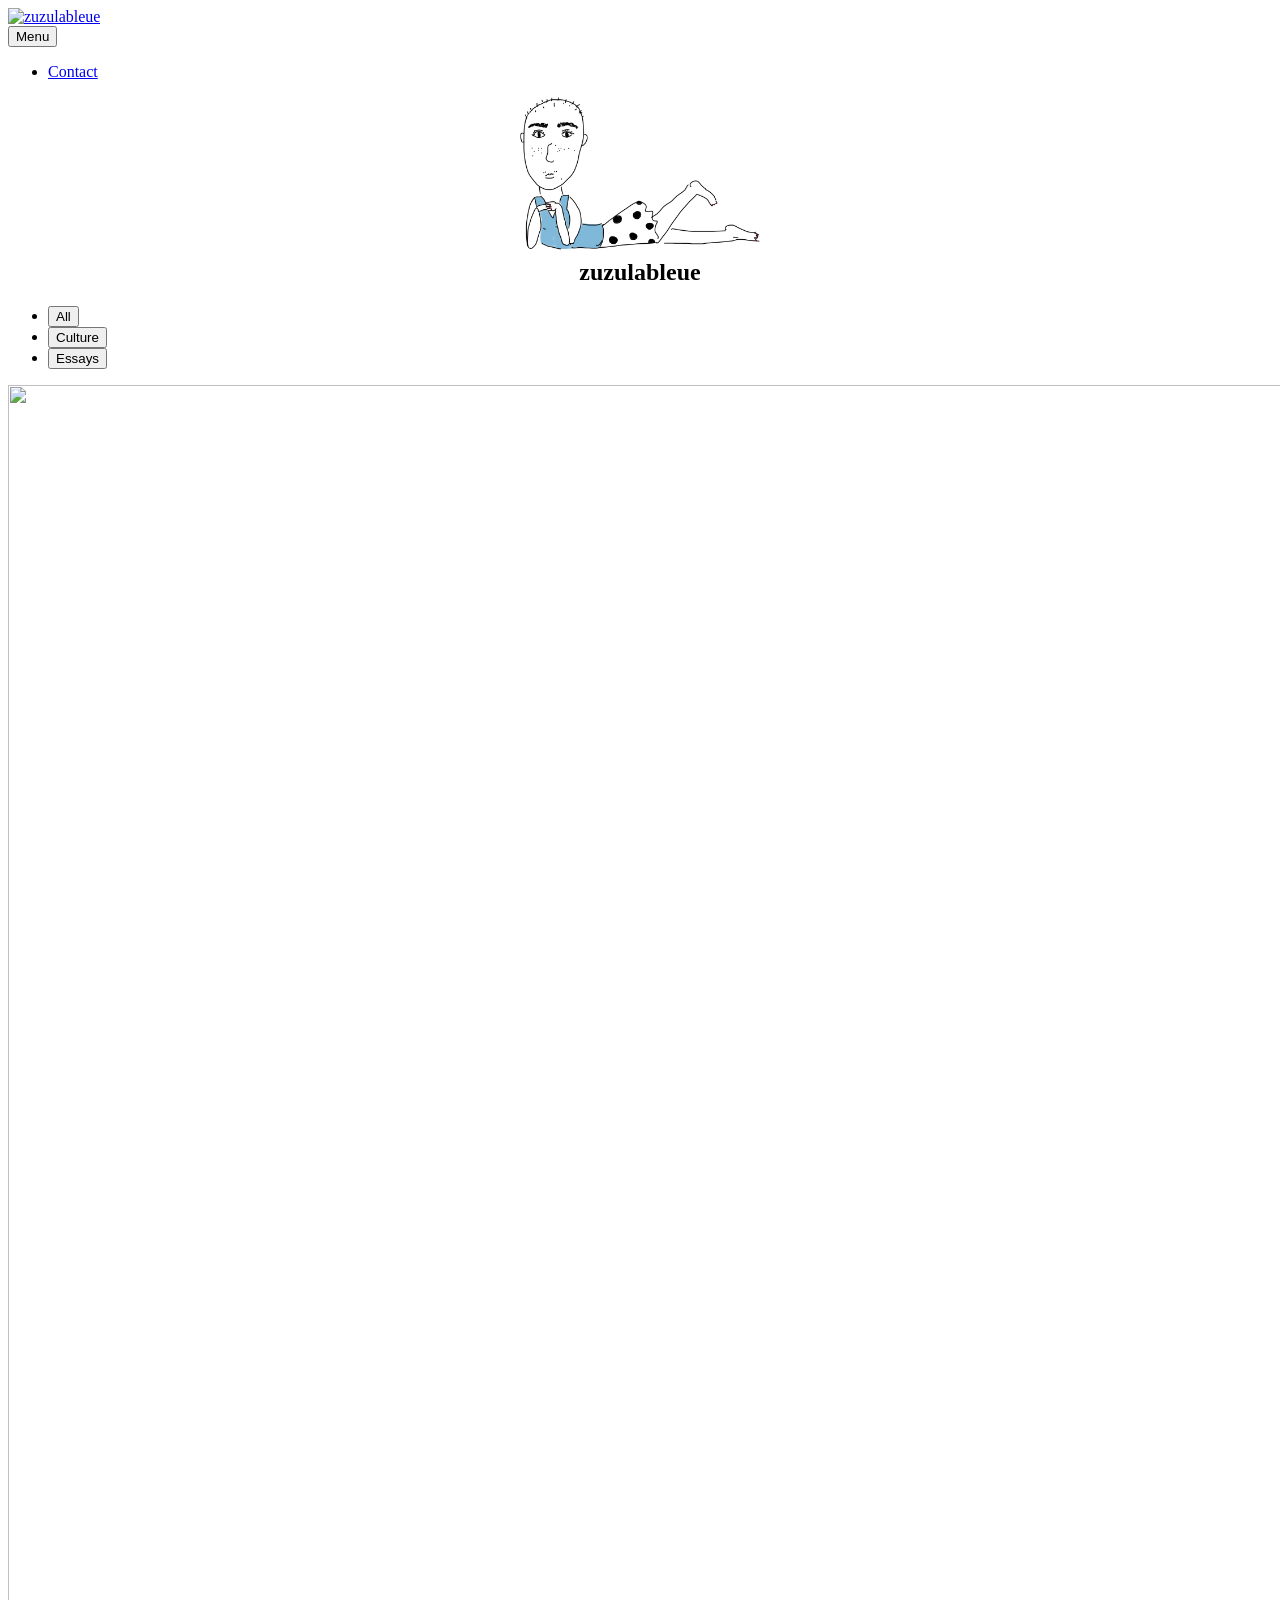
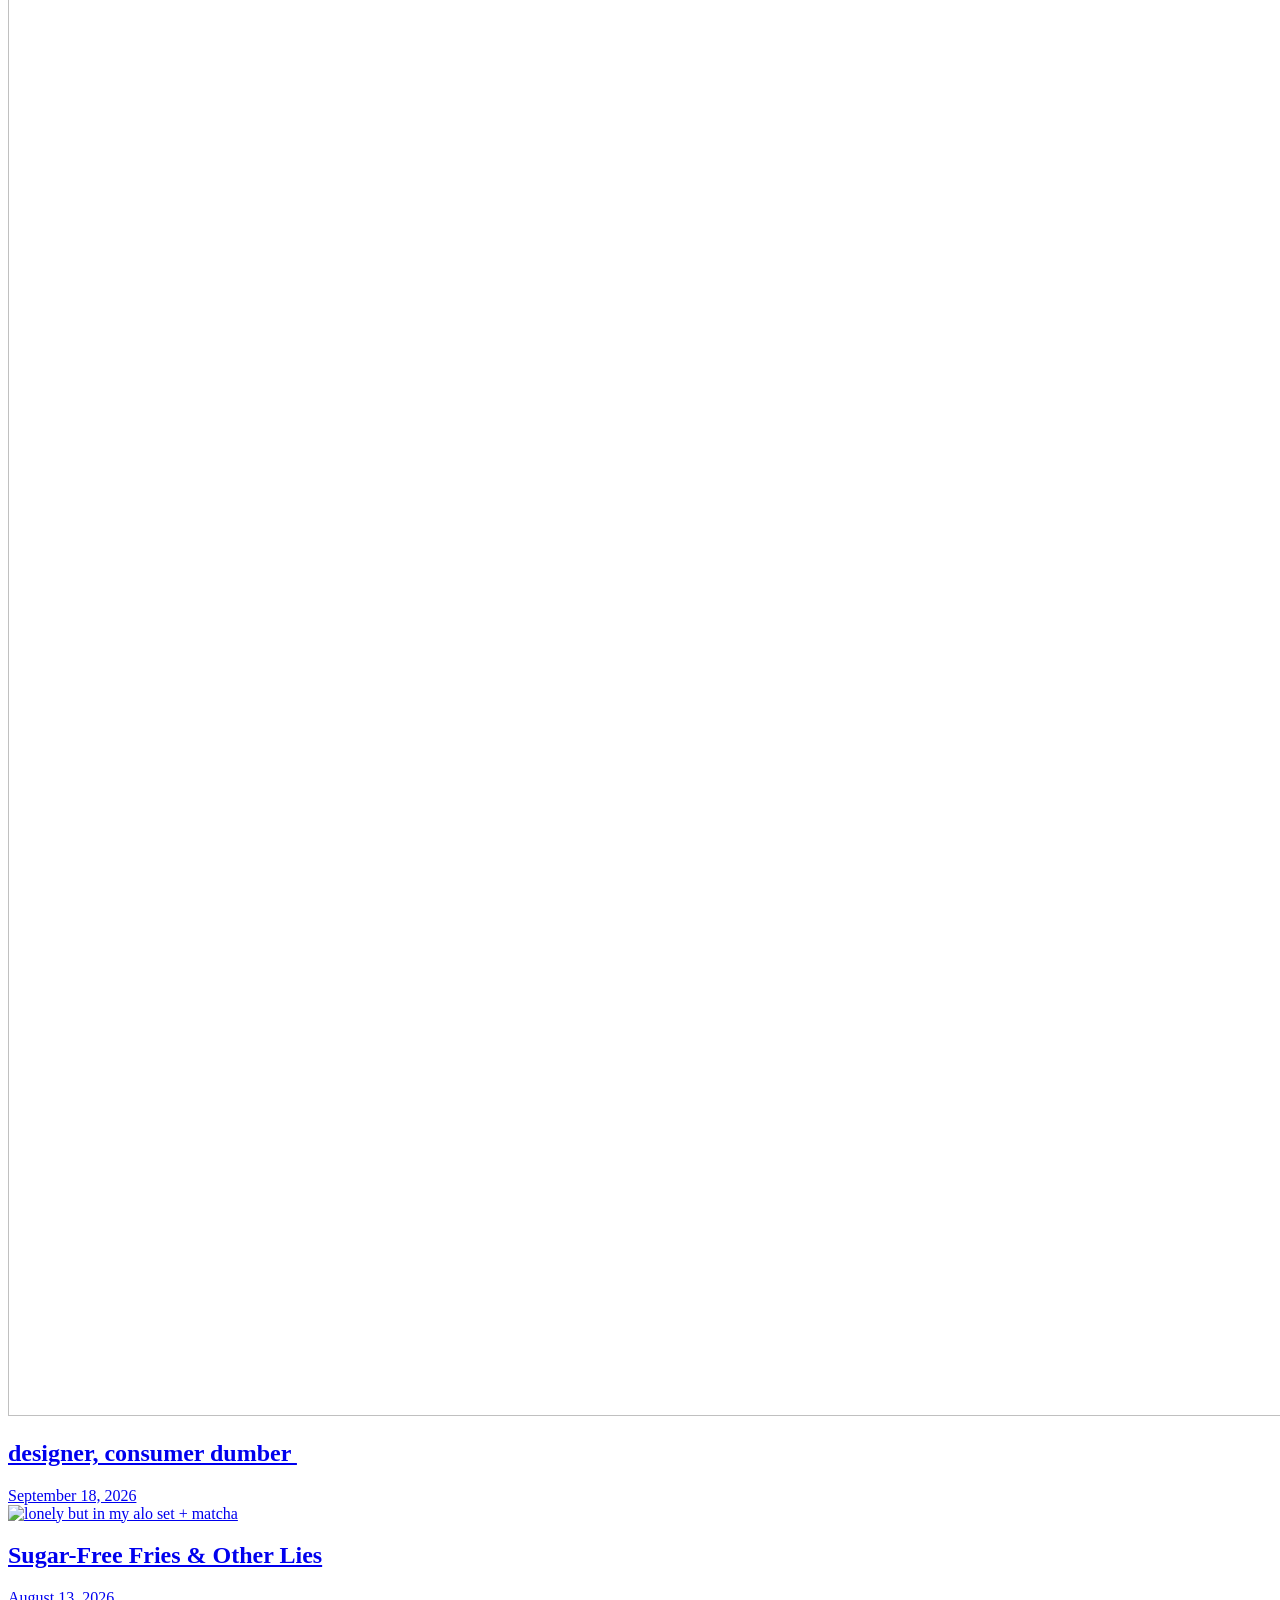
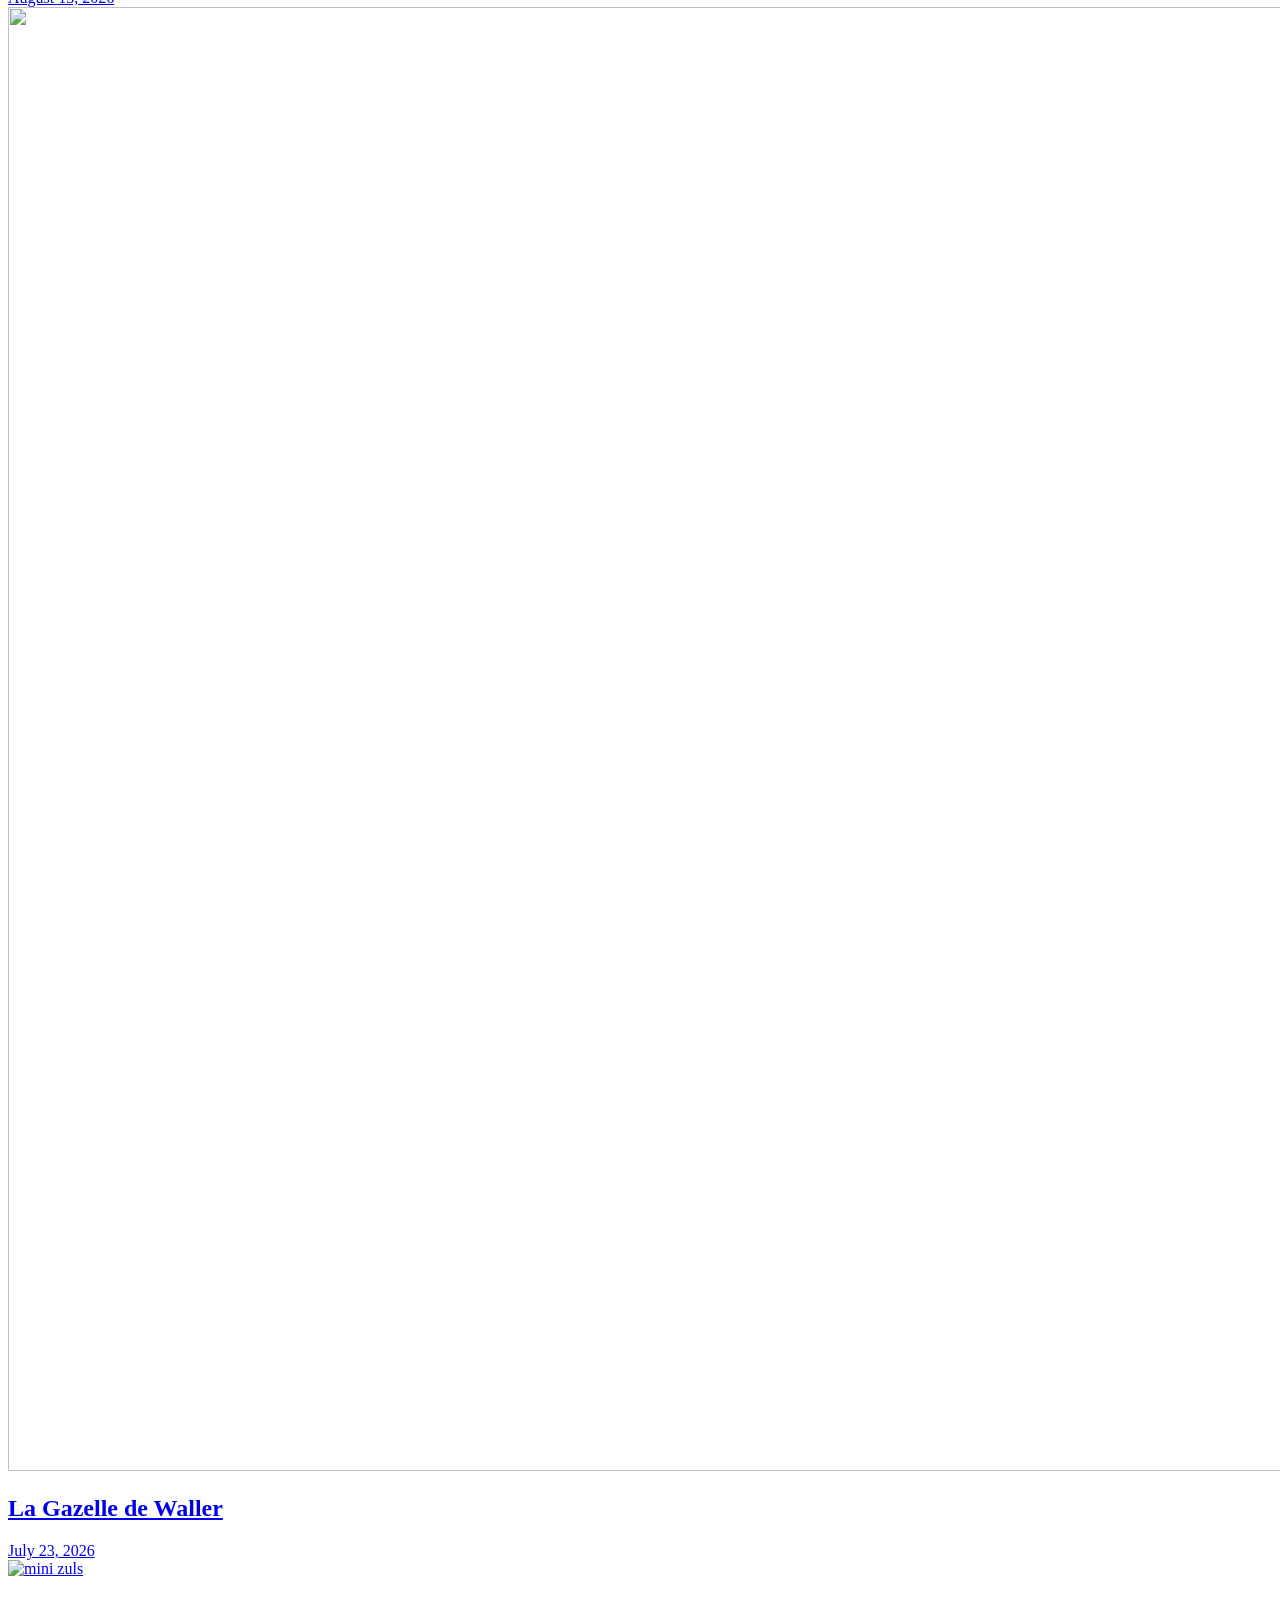
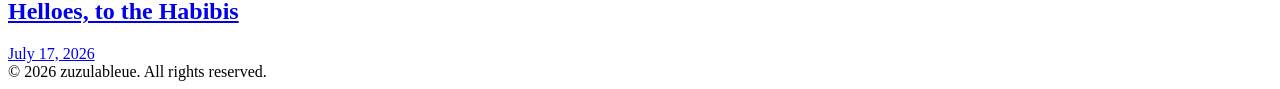
==== index.html @ 47cda1c1 "Updated from Publii" ====
<!DOCTYPE html><html lang="en-us"><head><meta charset="utf-8"><meta http-equiv="X-UA-Compatible" content="IE=edge"><meta name="viewport" content="width=device-width,initial-scale=1"><title>zuzulableue</title><meta name="description" content="Helloes to the Habibis. An evolving guide on how to get the cultural capital of a Gazelle de Waller. Read along. Or don&#x27;t, habibi."><meta name="generator" content="Publii Open-Source CMS for Static Site"><link rel="canonical" href="https://zuzulableue.com/"><link rel="alternate" type="application/atom+xml" href="https://zuzulableue.com/feed.xml" title="zuzulableue - RSS"><link rel="alternate" type="application/json" href="https://zuzulableue.com/feed.json" title="zuzulableue - JSON"><meta property="og:title" content="zuzulableue"><meta property="og:image" content="https://zuzulableue.com/media/website/f9f73b3a-f201-46ee-9a11-0c7c6d044fe3-Background-Removed.png"><meta property="og:image:width" content="713"><meta property="og:image:height" content="1024"><meta property="og:site_name" content="zuzulableue"><meta property="og:description" content="Helloes to the Habibis. An evolving guide on how to get the cultural capital of a Gazelle de Waller. Read along. Or don&#x27;t, habibi."><meta property="og:url" content="https://zuzulableue.com/"><meta property="og:type" content="website"><link rel="preload" href="https://zuzulableue.com/assets/dynamic/fonts/robotoflex/robotoflex.woff2" as="font" type="font/woff2" crossorigin><link rel="stylesheet" href="https://zuzulableue.com/assets/css/style.css?v&#x3D;7ad477aab41708ce12d48b52eb63c9a2"><script type="application/ld+json">{"@context":"http://schema.org","@type":"Organization","name":"zuzulableue","logo":"https://zuzulableue.com/media/website/f9f73b3a-f201-46ee-9a11-0c7c6d044fe3-Background-Removed.png","url":"https://zuzulableue.com/"}</script><noscript><style>img[loading] {
                    opacity: 1;
                }</style></noscript><head><link rel="icon" type="image/png" href="https://ibb.co/bML43Dgg"><link rel="apple-touch-icon" href="https://ibb.co/bML43Dgg"><link rel="icon" sizes="128x128" href="https://ibb.co/bML43Dgg"></head></head><body class="home-template"><div class="container"><header class="header" id="js-header"><a href="https://zuzulableue.com/" class="logo"><img src="https://zuzulableue.com/media/website/f9f73b3a-f201-46ee-9a11-0c7c6d044fe3-Background-Removed.png" alt="zuzulableue" width="713" height="1024"></a><nav class="navbar js-navbar"><button class="navbar__toggle js-toggle" aria-label="Menu"><span class="navbar__toggle-box"><span class="navbar__toggle-inner">Menu</span></span></button><ul class="navbar__menu"><li><a href="https://zuzulableue.com/contact/" target="_self">Contact</a></li></ul></nav></header><main><section class="hero wrapper"><p style="text-align: center; margin-bottom: 0px;"><img style="width: 240px; max-width: 100%; height: auto; display: inline-block;" src="[data-uri]"></p><h1 style="text-align: center; margin-top: 5px;">zuzulableue</h1></section><nav class="filter" aria-label="Content filters"><ul class="filter__button-group" role="group"><li><button class="filter__item is-active" data-filter="*" aria-pressed="true">All</button></li><li><button class="filter__item" data-filter=".culture" aria-pressed="false">Culture</button></li><li><button class="filter__item" data-filter=".essays" aria-pressed="false">Essays</button></li></ul></nav><section class="l-col l-col--3"><article class="c-card culture"><a href="https://zuzulableue.com/designer-consumer-dumber/" class="c-card__link"><div class="c-card__header"><img src="https://zuzulableue.com/media/posts/25/designer-consumer-dumber.png" srcset="https://zuzulableue.com/media/posts/25/responsive/designer-consumer-dumber-xs.png 300w, https://zuzulableue.com/media/posts/25/responsive/designer-consumer-dumber-sm.png 480w, https://zuzulableue.com/media/posts/25/responsive/designer-consumer-dumber-md.png 768w, https://zuzulableue.com/media/posts/25/responsive/designer-consumer-dumber-lg.png 1024w, https://zuzulableue.com/media/posts/25/responsive/designer-consumer-dumber-xl.png 1360w, https://zuzulableue.com/media/posts/25/responsive/designer-consumer-dumber-2xl.png 1600w, https://zuzulableue.com/media/posts/25/responsive/designer-consumer-dumber-sm2.png 375w" sizes="(min-width: 75em) 25vw, (min-width: 56.25em) 33vw, (min-width: 37.5em) 50vw, 100vw" loading="lazy" height="2631" width="2631" alt=""></div><div class="c-card__body"><div class="c-card__text"><h2>designer, consumer dumber </h2><time datetime="2026-09-18T22:02">September 18, 2026</time></div></div></a></article><article class="c-card essays"><a href="https://zuzulableue.com/sugar-free-fries-and-other-lies/" class="c-card__link"><div class="c-card__header"><img src="https://zuzulableue.com/media/posts/21/zero-sugar_fries_cover.png" srcset="https://zuzulableue.com/media/posts/21/responsive/zero-sugar_fries_cover-xs.png 300w, https://zuzulableue.com/media/posts/21/responsive/zero-sugar_fries_cover-sm.png 480w, https://zuzulableue.com/media/posts/21/responsive/zero-sugar_fries_cover-md.png 768w, https://zuzulableue.com/media/posts/21/responsive/zero-sugar_fries_cover-lg.png 1024w, https://zuzulableue.com/media/posts/21/responsive/zero-sugar_fries_cover-xl.png 1360w, https://zuzulableue.com/media/posts/21/responsive/zero-sugar_fries_cover-2xl.png 1600w, https://zuzulableue.com/media/posts/21/responsive/zero-sugar_fries_cover-sm2.png 375w" sizes="(min-width: 75em) 25vw, (min-width: 56.25em) 33vw, (min-width: 37.5em) 50vw, 100vw" loading="lazy" height="842" width="842" alt="lonely but in my alo set + matcha "></div><div class="c-card__body"><div class="c-card__text"><h2>Sugar-Free Fries &amp; Other Lies</h2><time datetime="2026-08-13T19:33">August 13, 2026</time></div></div></a></article><article class="c-card culture"><a href="https://zuzulableue.com/la-gazelle-de-waller/" class="c-card__link"><div class="c-card__header"><img src="https://zuzulableue.com/media/posts/13/zuzugazelle.jpg" srcset="https://zuzulableue.com/media/posts/13/responsive/zuzugazelle-xs.jpg 300w, https://zuzulableue.com/media/posts/13/responsive/zuzugazelle-sm.jpg 480w, https://zuzulableue.com/media/posts/13/responsive/zuzugazelle-md.jpg 768w, https://zuzulableue.com/media/posts/13/responsive/zuzugazelle-lg.jpg 1024w, https://zuzulableue.com/media/posts/13/responsive/zuzugazelle-xl.jpg 1360w, https://zuzulableue.com/media/posts/13/responsive/zuzugazelle-2xl.jpg 1600w, https://zuzulableue.com/media/posts/13/responsive/zuzugazelle-sm2.jpg 375w" sizes="(min-width: 75em) 25vw, (min-width: 56.25em) 33vw, (min-width: 37.5em) 50vw, 100vw" loading="lazy" height="1464" width="1549" alt=""></div><div class="c-card__body"><div class="c-card__text"><h2>La Gazelle de Waller</h2><time datetime="2026-07-23T16:06">July 23, 2026</time></div></div></a></article><article class="c-card"><a href="https://zuzulableue.com/helloes-to-the-habibis/" class="c-card__link"><div class="c-card__header"><img src="https://zuzulableue.com/media/posts/2/Screenshot-2026-08-05-at-15.11.15.png" srcset="https://zuzulableue.com/media/posts/2/responsive/Screenshot-2026-08-05-at-15.11.15-xs.png 300w, https://zuzulableue.com/media/posts/2/responsive/Screenshot-2026-08-05-at-15.11.15-sm.png 480w, https://zuzulableue.com/media/posts/2/responsive/Screenshot-2026-08-05-at-15.11.15-md.png 768w, https://zuzulableue.com/media/posts/2/responsive/Screenshot-2026-08-05-at-15.11.15-lg.png 1024w, https://zuzulableue.com/media/posts/2/responsive/Screenshot-2026-08-05-at-15.11.15-xl.png 1360w, https://zuzulableue.com/media/posts/2/responsive/Screenshot-2026-08-05-at-15.11.15-2xl.png 1600w, https://zuzulableue.com/media/posts/2/responsive/Screenshot-2026-08-05-at-15.11.15-sm2.png 375w" sizes="(min-width: 75em) 25vw, (min-width: 56.25em) 33vw, (min-width: 37.5em) 50vw, 100vw" loading="lazy" height="1666" width="1666" alt="mini zuls"></div><div class="c-card__body"><div class="c-card__text"><h2>Helloes, to the Habibis</h2><time datetime="2026-07-17T23:29">July 17, 2026</time></div></div></a></article></section></main><footer class="footer"><div class="footer__copyright">© 2026 zuzulableue. All rights reserved.</div></footer></div><script defer="defer" src="https://zuzulableue.com/assets/js/scripts.min.js?v&#x3D;1762f7ab131e33a4eb8fb224822de245"></script><script>window.publiiThemeMenuConfig={mobileMenuMode:'sidebar',animationSpeed:300,submenuWidth: 'auto',doubleClickTime:500,mobileMenuExpandableSubmenus:true,relatedContainerForOverlayMenuSelector:'.navbar'};</script><script defer="defer" src="https://zuzulableue.com/assets/js/isotope.pkgd.min.js?v&#x3D;2afcff647ed260006faa71c8e779e8d4"></script><script>window.addEventListener("DOMContentLoaded",function(){var j=new Isotope(".l-col",{itemSelector:".c-card",percentPosition:true,layoutMode:"masonry",transitionDuration:"0.6s",masonry:{columnWidth:".c-card"}});var g=document.querySelector(".filter__button-group");if(g){g.addEventListener("click",function(i){if(!matchesSelector(i.target,"button")){return}var k=i.target.getAttribute("data-filter");j.arrange({filter:k})});var b=document.querySelectorAll(".filter__button-group");for(var c=0,e=b.length;c<e;c++){var d=b[c];h(d)}function h(i){i.addEventListener("click",function(k){if(!matchesSelector(k.target,"button")){return}var m=i.querySelector(".is-active");if(m){m.classList.remove("is-active");m.setAttribute("aria-pressed","false")}k.target.classList.add("is-active");k.target.setAttribute("aria-pressed","true")})}}var a=document.querySelector(".l-col");var f=document.querySelectorAll(".c-card");a.classList.add("is-visible");j.revealItemElements(f)});</script><script>/*<![CDATA[*/var images=document.querySelectorAll("img[loading]");for(var i=0;i<images.length;i++){if(images[i].complete){images[i].classList.add("is-loaded")}else{images[i].addEventListener("load",function(){this.classList.add("is-loaded")},false)}};/*]]>*/</script></body></html>
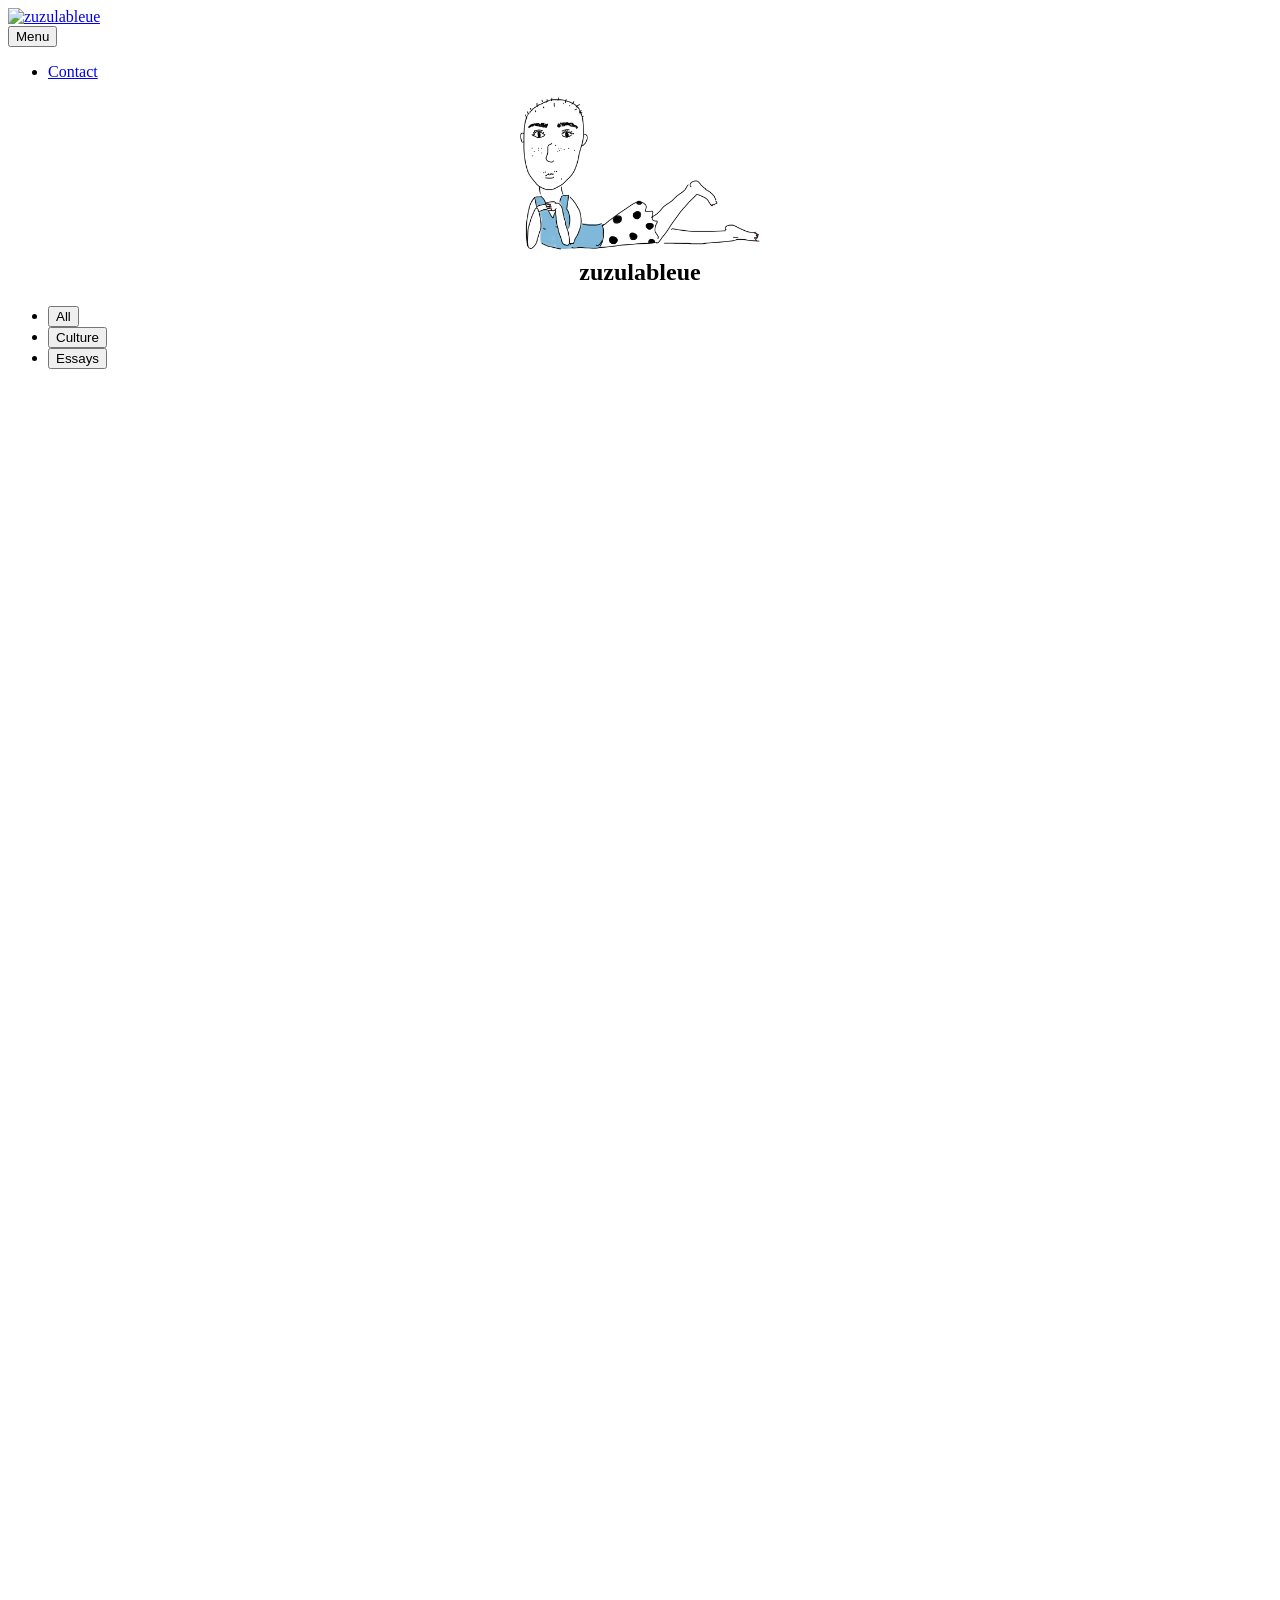
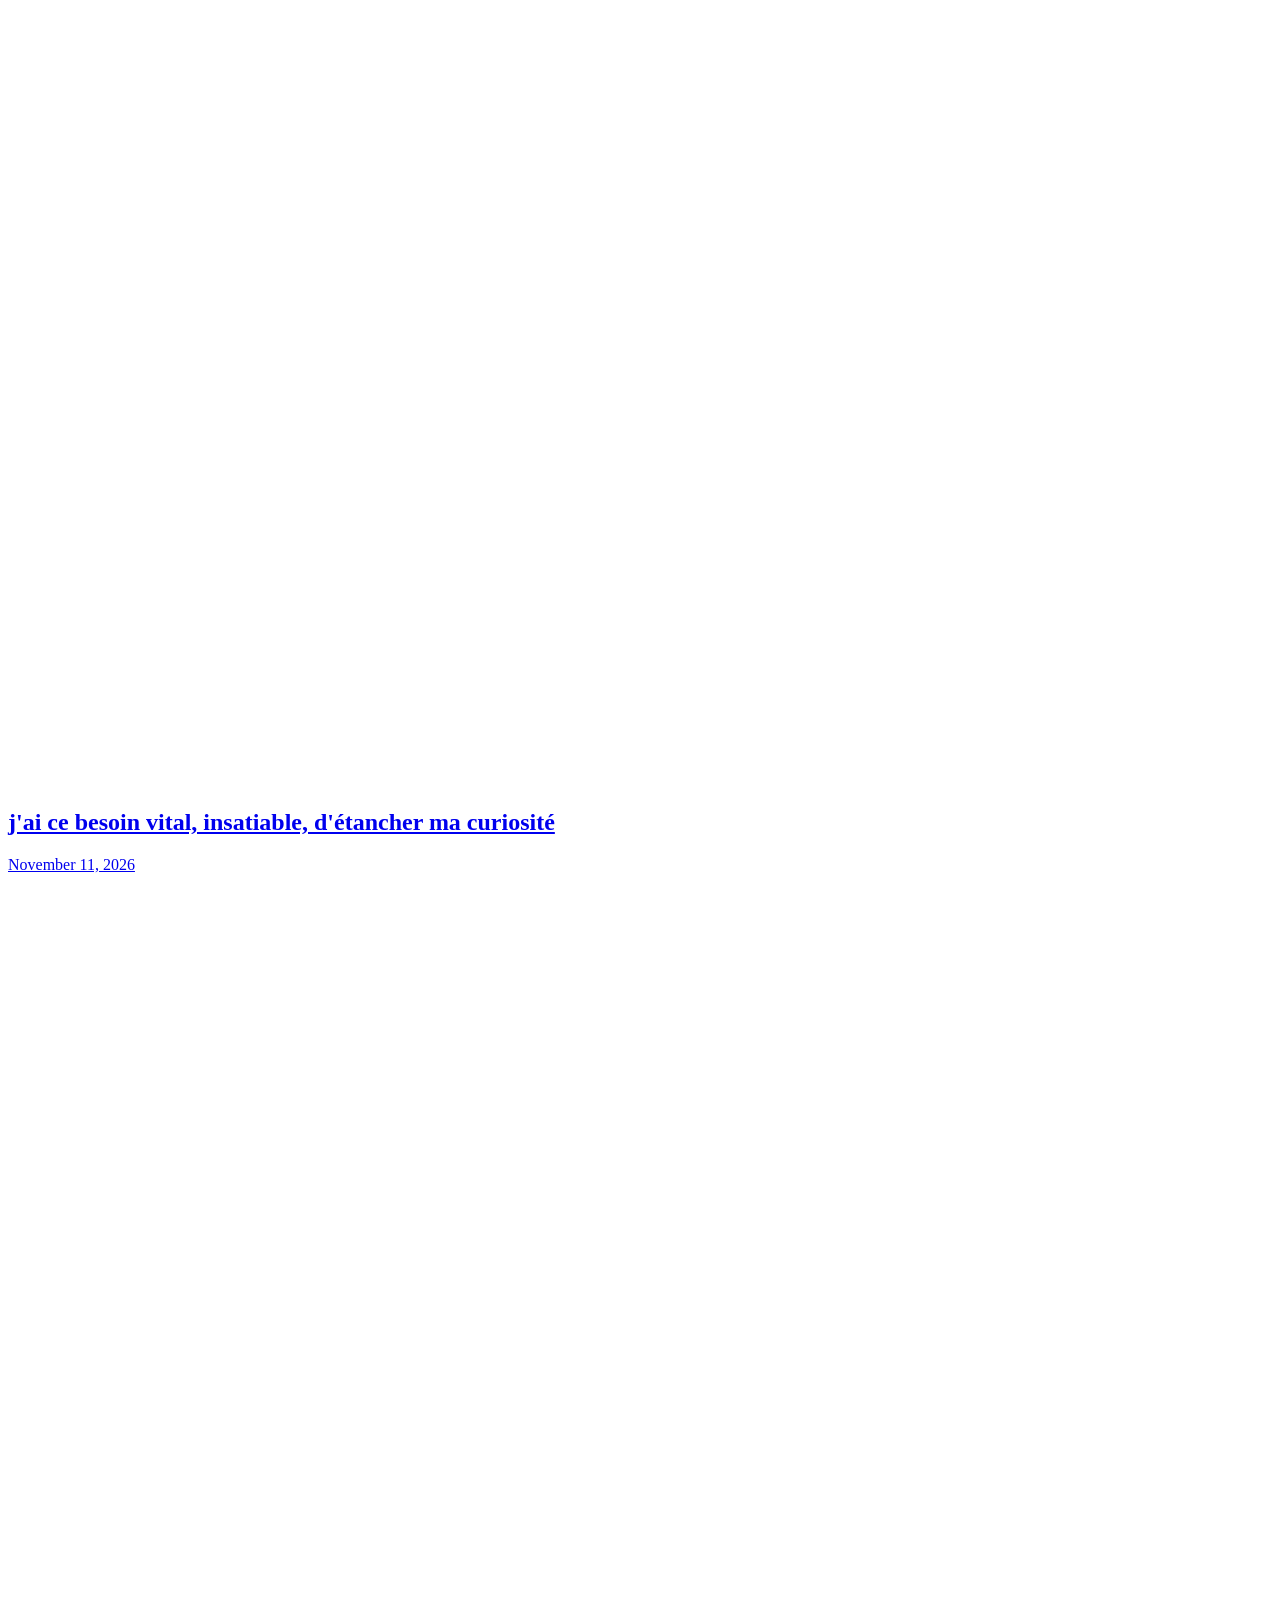
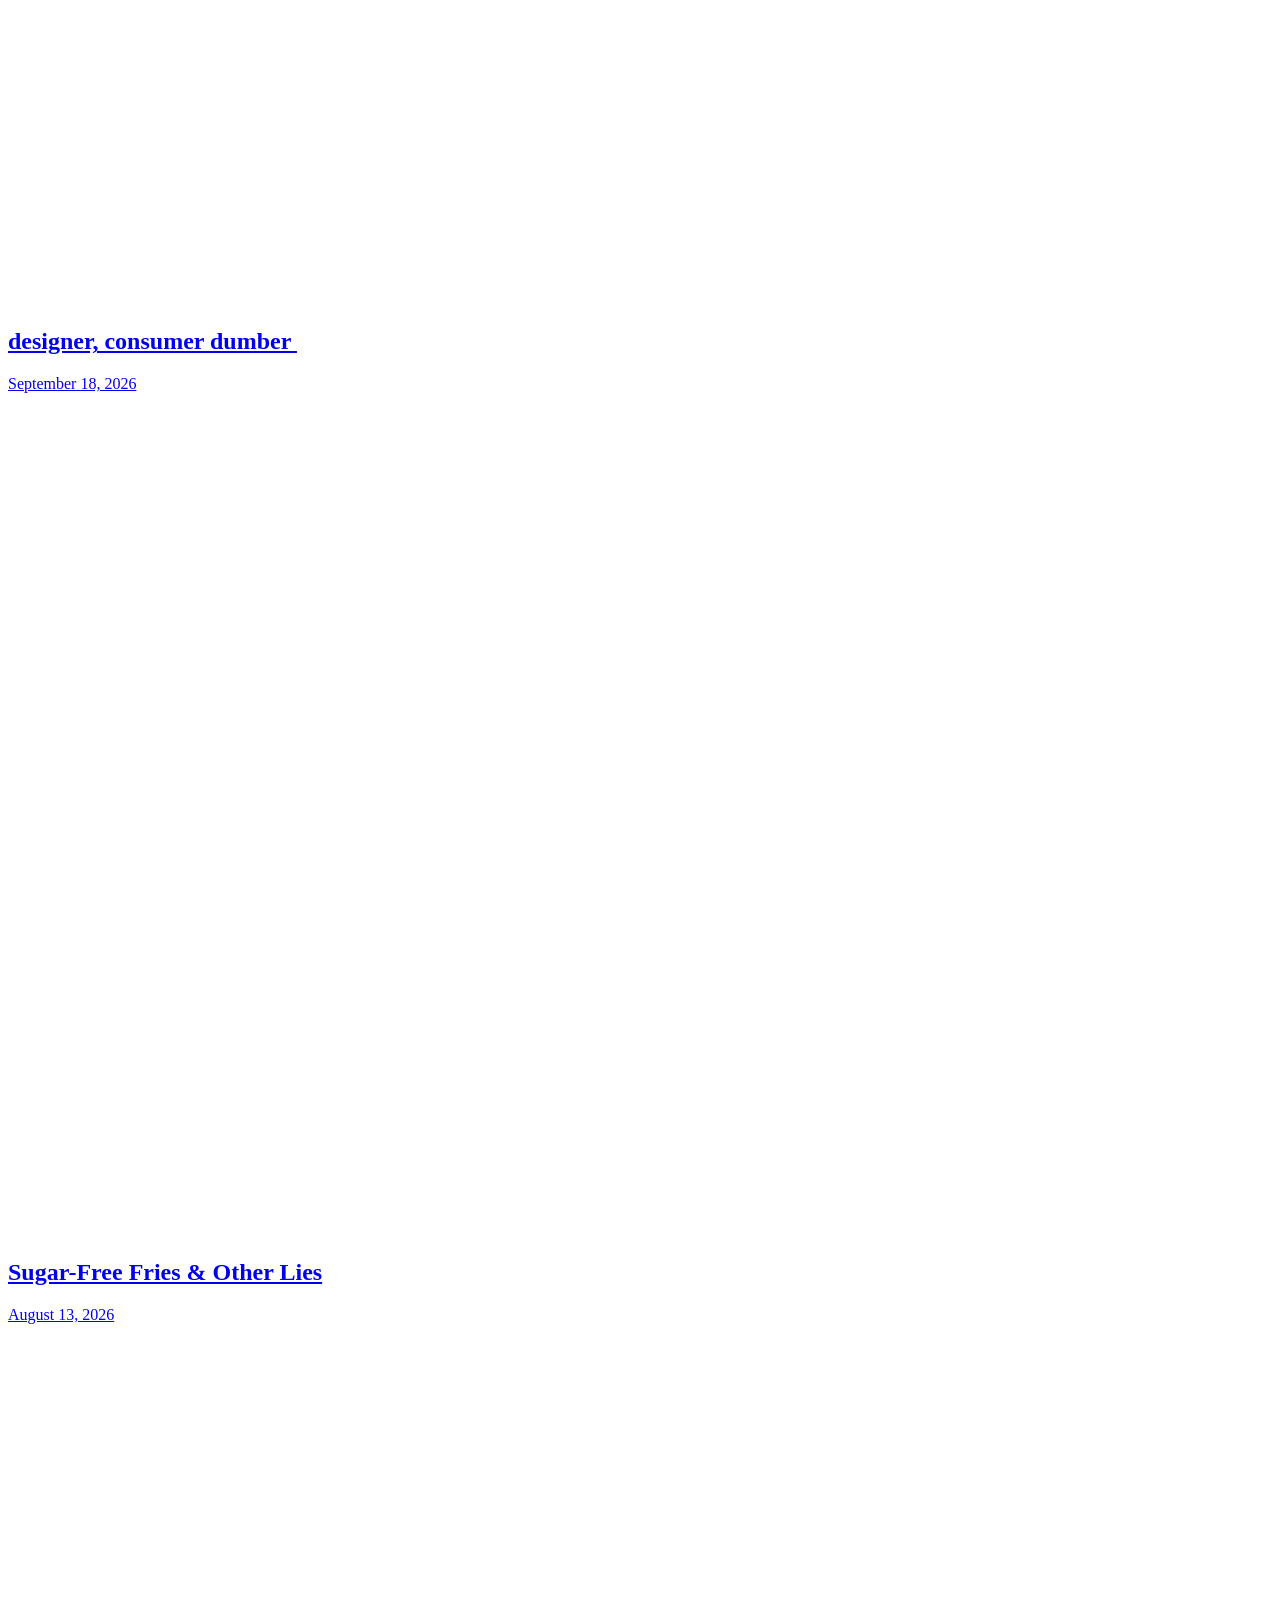
==== commit 3691a12d: "Updated from Publii" ====
--- a/index.html
+++ b/index.html
@@ -1,3 +1,3 @@
-<!DOCTYPE html><html lang="en-us"><head><meta charset="utf-8"><meta http-equiv="X-UA-Compatible" content="IE=edge"><meta name="viewport" content="width=device-width,initial-scale=1"><title>zuzulableue</title><meta name="description" content="Helloes to the Habibis. An evolving guide on how to get the cultural capital of a Gazelle de Waller. Read along. Or don&#x27;t, habibi."><meta name="generator" content="Publii Open-Source CMS for Static Site"><link rel="canonical" href="https://zuzulableue.com/"><link rel="alternate" type="application/atom+xml" href="https://zuzulableue.com/feed.xml" title="zuzulableue - RSS"><link rel="alternate" type="application/json" href="https://zuzulableue.com/feed.json" title="zuzulableue - JSON"><meta property="og:title" content="zuzulableue"><meta property="og:image" content="https://zuzulableue.com/media/website/f9f73b3a-f201-46ee-9a11-0c7c6d044fe3-Background-Removed.png"><meta property="og:image:width" content="713"><meta property="og:image:height" content="1024"><meta property="og:site_name" content="zuzulableue"><meta property="og:description" content="Helloes to the Habibis. An evolving guide on how to get the cultural capital of a Gazelle de Waller. Read along. Or don&#x27;t, habibi."><meta property="og:url" content="https://zuzulableue.com/"><meta property="og:type" content="website"><link rel="preload" href="https://zuzulableue.com/assets/dynamic/fonts/robotoflex/robotoflex.woff2" as="font" type="font/woff2" crossorigin><link rel="stylesheet" href="https://zuzulableue.com/assets/css/style.css?v&#x3D;7ad477aab41708ce12d48b52eb63c9a2"><script type="application/ld+json">{"@context":"http://schema.org","@type":"Organization","name":"zuzulableue","logo":"https://zuzulableue.com/media/website/f9f73b3a-f201-46ee-9a11-0c7c6d044fe3-Background-Removed.png","url":"https://zuzulableue.com/"}</script><noscript><style>img[loading] {
+<!DOCTYPE html><html lang="en-us"><head><meta charset="utf-8"><meta http-equiv="X-UA-Compatible" content="IE=edge"><meta name="viewport" content="width=device-width,initial-scale=1"><title>zuzulableue</title><meta name="description" content="Helloes to the Habibis. An evolving guide on how to get the cultural capital of a Gazelle de Waller. Read along. Or don&#x27;t, habibi."><meta name="generator" content="Publii Open-Source CMS for Static Site"><link rel="canonical" href="https://zuzulableue.com/"><link rel="alternate" type="application/atom+xml" href="https://zuzulableue.com/feed.xml" title="zuzulableue - RSS"><link rel="alternate" type="application/json" href="https://zuzulableue.com/feed.json" title="zuzulableue - JSON"><meta property="og:title" content="zuzulableue"><meta property="og:image" content="https://zuzulableue.com/media/website/Fallback-Image.png"><meta property="og:image:width" content="2631"><meta property="og:image:height" content="2631"><meta property="og:site_name" content="zuzulableue"><meta property="og:description" content="Helloes to the Habibis. An evolving guide on how to get the cultural capital of a Gazelle de Waller. Read along. Or don&#x27;t, habibi."><meta property="og:url" content="https://zuzulableue.com/"><meta property="og:type" content="website"><link rel="preload" href="https://zuzulableue.com/assets/dynamic/fonts/robotoflex/robotoflex.woff2" as="font" type="font/woff2" crossorigin><link rel="stylesheet" href="https://zuzulableue.com/assets/css/style.css?v&#x3D;7ad477aab41708ce12d48b52eb63c9a2"><script type="application/ld+json">{"@context":"http://schema.org","@type":"Organization","name":"zuzulableue","logo":"https://zuzulableue.com/media/website/f9f73b3a-f201-46ee-9a11-0c7c6d044fe3-Background-Removed.png","url":"https://zuzulableue.com/"}</script><noscript><style>img[loading] {
                     opacity: 1;
-                }</style></noscript><head><link rel="icon" type="image/png" href="https://ibb.co/bML43Dgg"><link rel="apple-touch-icon" href="https://ibb.co/bML43Dgg"><link rel="icon" sizes="128x128" href="https://ibb.co/bML43Dgg"></head></head><body class="home-template"><div class="container"><header class="header" id="js-header"><a href="https://zuzulableue.com/" class="logo"><img src="https://zuzulableue.com/media/website/f9f73b3a-f201-46ee-9a11-0c7c6d044fe3-Background-Removed.png" alt="zuzulableue" width="713" height="1024"></a><nav class="navbar js-navbar"><button class="navbar__toggle js-toggle" aria-label="Menu"><span class="navbar__toggle-box"><span class="navbar__toggle-inner">Menu</span></span></button><ul class="navbar__menu"><li><a href="https://zuzulableue.com/contact/" target="_self">Contact</a></li></ul></nav></header><main><section class="hero wrapper"><p style="text-align: center; margin-bottom: 0px;"><img style="width: 240px; max-width: 100%; height: auto; display: inline-block;" src="[data-uri]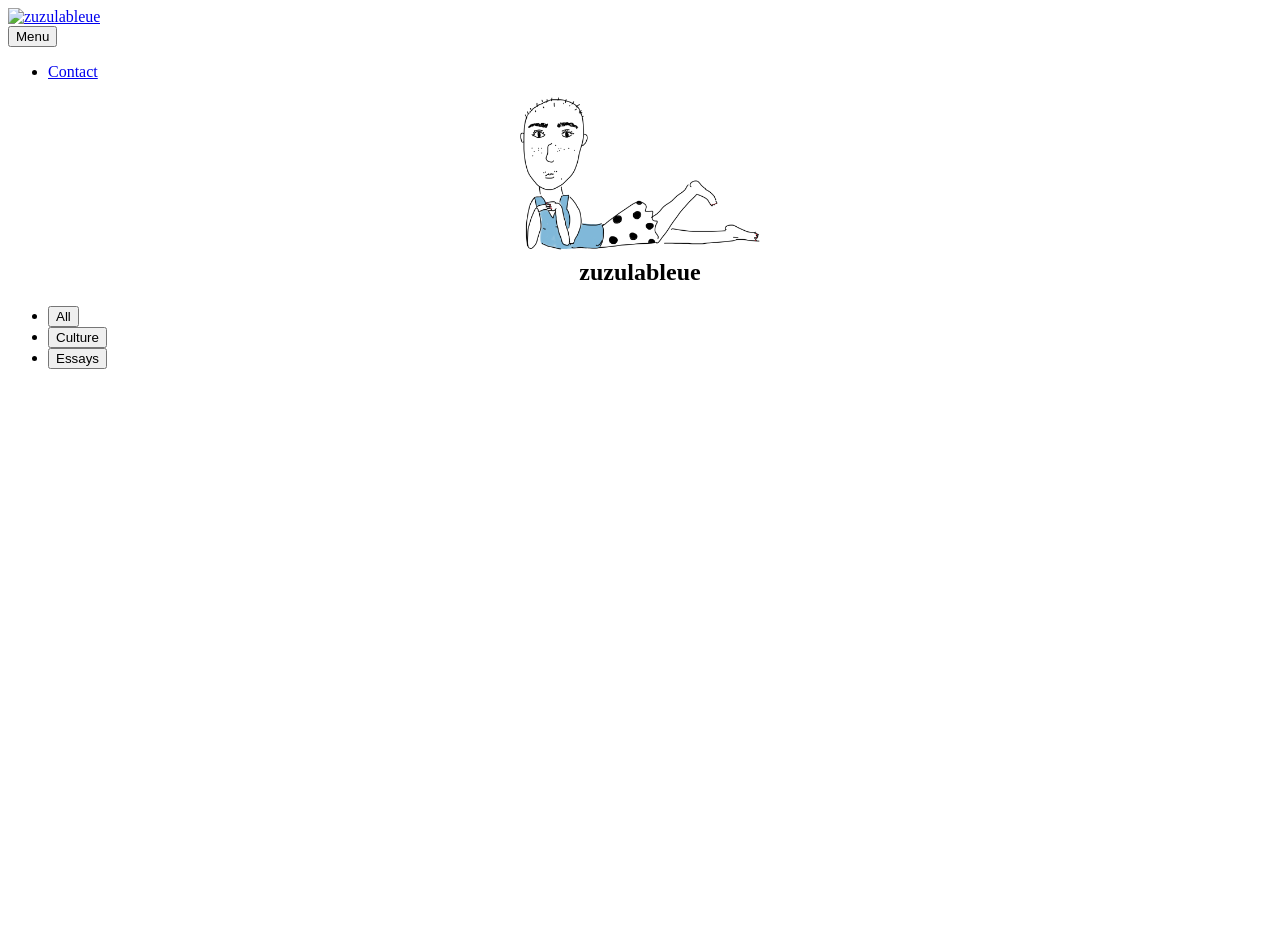
==== commit cf060f9e: "Updated from Publii" ====
--- a/index.html
+++ b/index.html
@@ -1,3 +1,3 @@
 <!DOCTYPE html><html lang="en-us"><head><meta charset="utf-8"><meta http-equiv="X-UA-Compatible" content="IE=edge"><meta name="viewport" content="width=device-width,initial-scale=1"><title>zuzulableue</title><meta name="description" content="Helloes to the Habibis. An evolving guide on how to get the cultural capital of a Gazelle de Waller. Read along. Or don&#x27;t, habibi."><meta name="generator" content="Publii Open-Source CMS for Static Site"><link rel="canonical" href="https://zuzulableue.com/"><link rel="alternate" type="application/atom+xml" href="https://zuzulableue.com/feed.xml" title="zuzulableue - RSS"><link rel="alternate" type="application/json" href="https://zuzulableue.com/feed.json" title="zuzulableue - JSON"><meta property="og:title" content="zuzulableue"><meta property="og:image" content="https://zuzulableue.com/media/website/Fallback-Image.png"><meta property="og:image:width" content="2631"><meta property="og:image:height" content="2631"><meta property="og:site_name" content="zuzulableue"><meta property="og:description" content="Helloes to the Habibis. An evolving guide on how to get the cultural capital of a Gazelle de Waller. Read along. Or don&#x27;t, habibi."><meta property="og:url" content="https://zuzulableue.com/"><meta property="og:type" content="website"><link rel="preload" href="https://zuzulableue.com/assets/dynamic/fonts/robotoflex/robotoflex.woff2" as="font" type="font/woff2" crossorigin><link rel="stylesheet" href="https://zuzulableue.com/assets/css/style.css?v&#x3D;7ad477aab41708ce12d48b52eb63c9a2"><script type="application/ld+json">{"@context":"http://schema.org","@type":"Organization","name":"zuzulableue","logo":"https://zuzulableue.com/media/website/f9f73b3a-f201-46ee-9a11-0c7c6d044fe3-Background-Removed.png","url":"https://zuzulableue.com/"}</script><noscript><style>img[loading] {
                     opacity: 1;
-                }</style></noscript><link rel="apple-touch-icon" sizes="180x180" href="/apple-touch-icon.png"><link rel="icon" type="image/png" sizes="32x32" href="/favicon-32x32.png"><link rel="icon" type="image/png" sizes="16x16" href="/favicon-16x16.png"><link rel="shortcut icon" href="/favicon.ico"><link rel="manifest" href="/site.webmanifest"><meta property="og:image" content="{{featuredImage.url}}"></head><body class="home-template"><div class="container"><header class="header" id="js-header"><a href="https://zuzulableue.com/" class="logo"><img src="https://zuzulableue.com/media/website/f9f73b3a-f201-46ee-9a11-0c7c6d044fe3-Background-Removed.png" alt="zuzulableue" width="713" height="1024"></a><nav class="navbar js-navbar"><button class="navbar__toggle js-toggle" aria-label="Menu"><span class="navbar__toggle-box"><span class="navbar__toggle-inner">Menu</span></span></button><ul class="navbar__menu"><li><a href="https://zuzulableue.com/contact/" target="_self">Contact</a></li></ul></nav></header><main><section class="hero wrapper"><p style="text-align: center; margin-bottom: 0px;"><img style="width: 240px; max-width: 100%; height: auto; display: inline-block;" src="[data-uri]